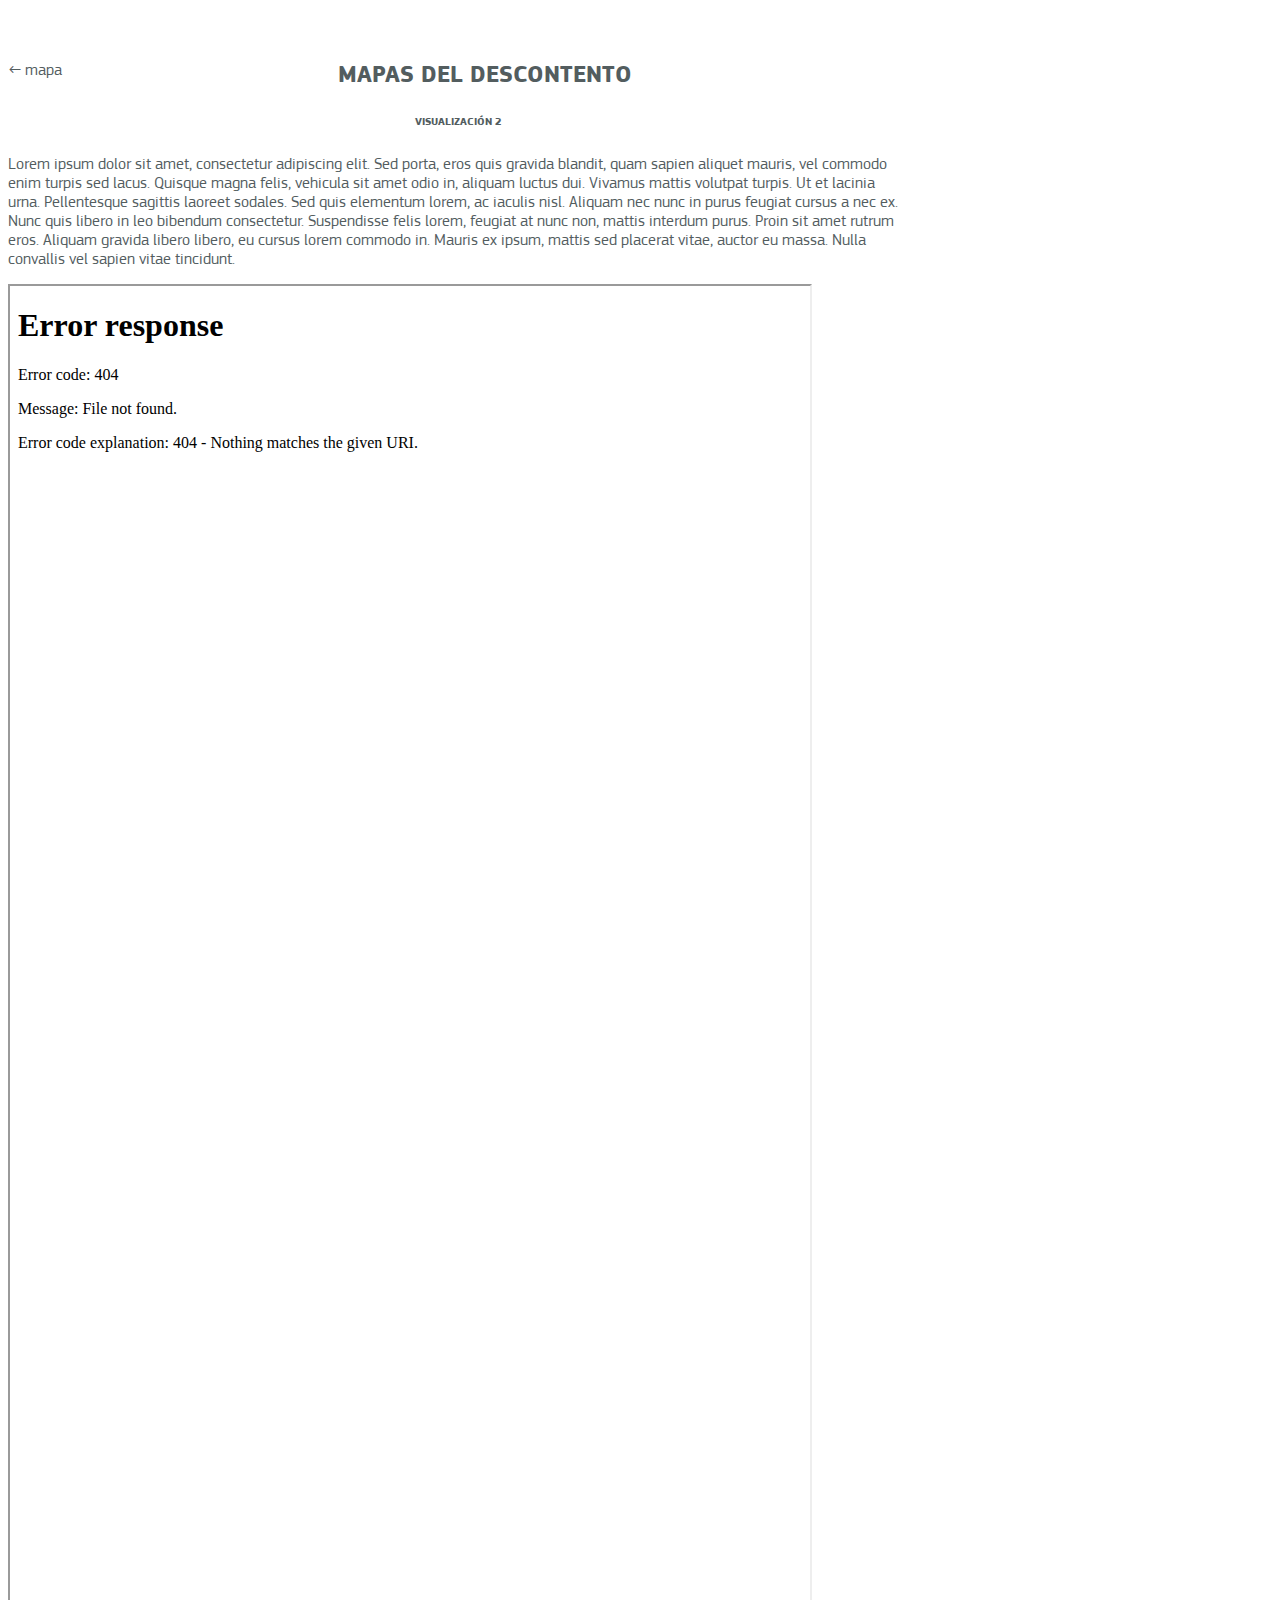
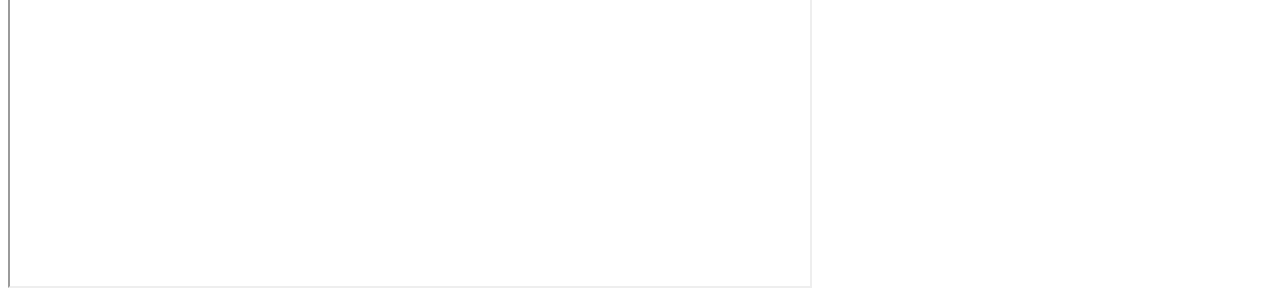
==== chema.html @ 6b33d5e3 "added chema e hitos" ====
<!DOCTYPE html> 
<html lang="es">
    <head>
        <meta http-equiv="X-UA-Compatible" content="IE=Edge">
        <meta http-equiv="Content-Type" content="text/html; charset=utf-8">
        <title>MAPAS DEL DESCONTENTO</title>
        <script src="bower_components/jquery/dist/jquery.min.js" type="text/javascript" charset="utf-8"></script>
        
        <!-- Bootstrap -->
        <!-- <meta name="viewport" content="width=device-width, initial-scale=1.0"> -->
        <link href="bower_components/bootstrap/dist/css/bootstrap.min.css" rel="stylesheet">
        <link href="bower_components/seiyria-bootstrap-slider/dist/css/bootstrap-slider.min.css" rel="stylesheet">
        <link rel="stylesheet" href="style.css" type="text/css" media="screen">
        
        
    </head>

    <body>
        <!-- <div style="position:absolute;top:40px;left:40px;z-index:20;pointer-events: none;">
            <img src="draft.png"/>
        </div> -->
        <div class="container"> 
            <div class="upperrow">
                <div style="float:left"><a href="index.html">&#8592; mapa</a></div>
            </div>
           
            <h2 class="mapsection">MAPAS DEL DESCONTENTO</h2>
            <h6 class="mapsection">VISUALIZACIÓN 2</h6>
            <p>Lorem ipsum dolor sit amet, consectetur adipiscing elit. Sed porta, eros quis gravida blandit, quam sapien aliquet mauris, vel commodo enim turpis sed lacus. Quisque magna felis, vehicula sit amet odio in, aliquam luctus dui. Vivamus mattis volutpat turpis. Ut et lacinia urna. Pellentesque sagittis laoreet sodales. Sed quis elementum lorem, ac iaculis nisl. Aliquam nec nunc in purus feugiat cursus a nec ex. Nunc quis libero in leo bibendum consectetur. Suspendisse felis lorem, feugiat at nunc non, mattis interdum purus. Proin sit amet rutrum eros. Aliquam gravida libero libero, eu cursus lorem commodo in. Mauris ex ipsum, mattis sed placerat vitae, auctor eu massa. Nulla convallis vel sapien vitae tincidunt.
            </p>
            <iframe src="chema/index.html" width="800" height="1600"></iframe>
                
        </div>
     <!-- Bootstrap core JavaScript
    ================================================== -->
    <!-- Placed at the end of the document so the pages load faster -->
    <script src="bower_components/jquery/dist/jquery.min.js"></script>
    <script src="bower_components/bootstrap/dist/js/bootstrap.min.js"></script>
    <script src="bower_components/seiyria-bootstrap-slider/dist/bootstrap-slider.min.js" rel="stylesheet"></script>
    <script src="bower_components/bootstrap/dist/js/bootstrap.min.js"></script>
    <script src="bower_components/raphael/raphael-min.js"></script>
    <script src="articlesmodel.js"></script>
    <script src="packer.js"></script>
    <script src="places.js"></script>
    <script src="things.js"></script>
    <script src="map.js"></script>
    </body>
</html>
---- style.css ----
body{
    transform-origin: 0 0;
    font-family:'ECSquare',Verdana;
    color:#535d5f
}

/*http://stackoverflow.com/questions/10045859/how-to-use-font-weight-with-font-face-fonts*/

@font-face{ 
    font-family: 'ECSquare';
    src: url('fonts/ECSquareSansPro-Bold.eot');
    src: url('fonts/ECSquareSansPro-Bold.eot?#iefix') format('embedded-opentype'),
         url('fonts/ECSquareSansPro-Bold.woff') format('woff'),
         url('fonts/ECSquareSansPro-Bold.ttf') format('truetype'),
         url('fonts/ECSquareSansPro-Bold.svg#webfont') format('svg');
    font-weight: bold;
    font-style:  normal;
}

@font-face{ 
    font-family: 'ECSquare';
    src: url('fonts/ECSquareSansPro-Regular.eot');
    src: url('fonts/ECSquareSansPro-Regular.eot?#iefix') format('embedded-opentype'),
         url('fonts/ECSquareSansPro-Regular.woff') format('woff'),
         url('fonts/ECSquareSansPro-Regular.ttf') format('truetype'),
         url('fonts/ECSquareSansPro-Regular.svg#webfont') format('svg');
    font-weight: normal;
    font-style:  normal;
}



h2.mapsection ,h6.mapsection{
    font-family:'ECSquare',Verdana;
    text-align: center;
    color:#535d5f
}

p.subtitle{
    width:85%;
    font-size: 1em;
    font-family:'ECSquare',Verdana;
    text-align: center;
    margin:2em auto;
    color:#535d5f
}

.shadow {
   box-shadow: 0 0 20px rgba(0,0,0,.3);
}

.container{
    /*padding:0;
    margin:0;*/
    width:900px;
}

.upperrow{
    margin-top: 20px;
    margin-bottom: 60px;
}

a,a:hover,a:visited,a:active{
    text-decoration: none;
    color:#535d5f;
}

a:hover{
    color:black;
}

#map{
    margin:0 auto;
    position: relative;
    background-color: white;
    width:870px;
    height:600px;
    overflow: hidden;
}


#tool {
    font-family:'ECSquare',Verdana;
    pointer-events: none;
    position: absolute;
    width: 290px;
    height: 80px;
    background: #e7e7e7;/* The Fallback */
    background-color: rgba(231,231,231,.9);
    display: none;
    z-index: 4;
    padding: 10px 0 10px 10px;
    font-size: 12px;
    border-radius: 2px;
    box-shadow: 0 0 20px rgba(0,0,0,.3);
    color: #535d5f;
    font-weight: 400;
    left: 663px;
    top: 211px;
}
/*arrow*/
#tool:after {
    content:'';
    position: absolute;
    pointer-events: none;
    top: 100%;
    left: 50%;
    margin-left: -5px;
    width: 0;
    height: 0;
    border-top: solid 5px #e6e6e6;;
    border-left: solid 5px transparent;
    border-right: solid 5px transparent;
}
#tool *{
    pointer-events: none;
}

#tool h4{
    margin:0;
    text-transform: uppercase;
}

#preload{
    display: none;
}

#flag{ 
    width:75;
    height:50px;
    border-color: #EEE;
    border-style: solid;
    border-width: thin;
}

.row-150{
    min-height: 150px;
}

.row{
    margin-left: 0;
}

.closebtn{
     position:absolute;
     top:10px;
     right:10px
}

.infoCard{
    display: none;
    position: absolute;
    background-color: white;
    z-index: 4;
    width:690px;
    top:25px;
    left:105px;
    float:left;
}
.infoCard a{
    font-weight: bold;
}
#instructionsCard,#aboutCard{
    top:15px;
    padding:20px;
    width:650px;
    height:375px;
}
.hito{
    padding:20px;
    top:25px;
    left:25px;
    width:220px;
    min-height:360px;
}
/* BALLOON */
.balloon{
    position:absolute;
    width:90px;
    height:40px;
    padding: 10px;
    z-index: 1;
    top:-45px;
    left:240px;
    font-family:'ECSquare',Verdana;
    font-size:12px;
    border-radius: 10px;
    
    text-align: center;
    line-height: 1em;
}
#EUBalloon{
    background-color:#eda055;
    background-color: rgba(237,160,85,0.8);
    display:none;
}
#CountryBalloon{
    background-color:#66bec9;
    background-color: rgba(102,190,201,0.8);
}
/* GRAPH */
.europa #A2 {
    display: none;
}
.europa #B2 {
    display: none;
}
.europa .circle,.europa .graph{
    transform:scale(1.4);
    -ms-transform: scale(1.4); /* IE 9 */
    -webkit-transform: scale(1.4); /* Safari */
}
.europa .graphCol{
    margin-left: 30px
}

.europa .graphCol .year{
    margin-top: 18px;
}
.circle .info{
    color:white;
    margin-top: -5px;
}

.year1995 .circle{
    background-color: #b5c0c7;
}

.year1995 .data,.year1995 .year{
    color: #758e99;
}

.year2011 .circle,.year2009 .circle{
    background-color: #66bec9;
}

.year2011 .data,.year2011 .year,.year2009 .data,.year2009 .year{
    color: #2a779a;
}

.graphInfo{
    width:410px;
    height:400px;
    padding: 40px 0px 0px 0px;
    float:right;
}

.graphRow{
    width:410px;
    height:160px;
    
}

.graphCol{
    height:120px;
    width:90px;
    margin: 20px 5px;
    float: left;
    display:inline-block;
}

.graph{
    width:60px;
    height:60px;
    margin:0px 15px;
}

.graphCol .circle{
    width:60px;
    height:60px;
    border-radius: 60px;
    margin: 0 auto 0 auto;
    overflow: hidden;
}

.circle div{
    width:100%;
    text-align: center; 
    cursor:pointer;
}

.circle .data{
    margin-top:15px;
    font-size:15px;
    font-weight: bold;
}

.circle .info{
    font-size:11px;
    font-weight: bold;
    text-transform: uppercase;
}

.graphCol>.title{
    text-align: center;
    font-size: 11px;
    line-height: 1em; 
    margin:5px 0px;
}
.graphCol .year{
    margin-top: 15px;
    text-align: center;
    font-size: 16px;
    font-weight: bold;
    line-height: 1em; 
}


#countryName{
    font-size: 30px;
    font-weight: bold;
    color:#205977;
    line-height: 25px;
    text-transform: uppercase;
}
.factname{
    font-weight: bold;
    color:#205977;
    text-transform: uppercase;
    margin-top: 10px;
    margin-bottom: -6px;
}

/*Country INFO*/
.countryInfo {
    font-family:'ECSquare',Verdana;
    padding: 32px 0px 0px 40px;
    width: 240px;
    height:400px;
    float:left;
}
.countryInfo ul{
    padding-top: 40px;
}
/* DATASETS  */
#datasets{
    height:38px;
    padding-left: 10px;
}

div.dataset{
    font-family:'ECSquare',Verdana;
    font-weight: lighter;
    color:white;
    width:135px;
    margin:4px;
    border-radius: 5px;
    float:left;
    padding: 5px;
    line-height: 1em;
    text-align: center;
    cursor:pointer;
    opacity: 0.3;
}
div.dataset.active{
    opacity:1.0;
}
#btnEmpleo{
    background-color: #F26B28;
}
#btnSalud{
    background-color: #DB044E;
}
#btnEducacion{
    background-color: #CB8A14;
}
#btnVivienda{
    background-color: #5663B2;
}
#btnSeguridad{
    background-color: #3AB2B1;
}
#btnAmbiente{
    background-color: #9CB637;
}

/*Slider*/
#timeSlider{
    margin-top: 5px;
    margin-left: 5px;
    width:840px;

}
#timeSlider .slider-handle{
    background-image:linear-gradient(to bottom,#B0ABA1 0,#918D84 100%);
}
#timeSlider .tooltip{
    display: none;
}

#EUEmployment.active,#EUEmployment:hover,#EUValue.active,#EUValue:hover{
    color:white;
    background-color: #3fa4c7;
}
#EUEmployment , #EUValue{
    color:#3fa4c7;
    background-color: #b8e4ed;
}
#NonEUEmployment.active,#NonEUEmployment:hover,#NonEUValue.active,#NonEUValue:hover{
    color:white;
    background-color: #e98d47;
}
#NonEUValue,#NonEUEmployment{
    color:#e68c4e;
    background-color: #f6d3ac;
}
/*align with vertical line */
#EUValue {
    margin-right: 17px;
}
#NonEUEmployment{
    margin-left : 15px;
}

div.dataset-sep {
   height:100%;
   border-left:1px dashed #d3c6b0;
   float:left;
}

hr {
  border:none;
  border-top:1px dashed #d3c6b0;
  color:#fff;
  background-color:#fff;
  height:2px;
  margin:20px 0px 8px 0px;
}
/*flags*/
#countries-flags{

    height:30px;
    background-color: #e8e2d7;
    border-radius: 5px;
    padding: 0px 10px;
}

.country-flag{
    float:left;
    width:23px;
    height:22px;
    padding:4px 4px;   
}
.country-flag:hover{
    background-color: #888;
}
.country-flag-active{
    background-color: #555;
}
.country-flag>img{
    height: 18px;
    width:  23px;
}

div.flag-sep {
   height:20px;
   margin:5px 3px 0px 3px;
   border-left:3px solid #d3c6b0;
   float:left;
}

/*empty row http://stackoverflow.com/questions/10085723/twitter-bootstrap-add-top-space-between-rows*/
.empty-row { margin-top: 40px; }
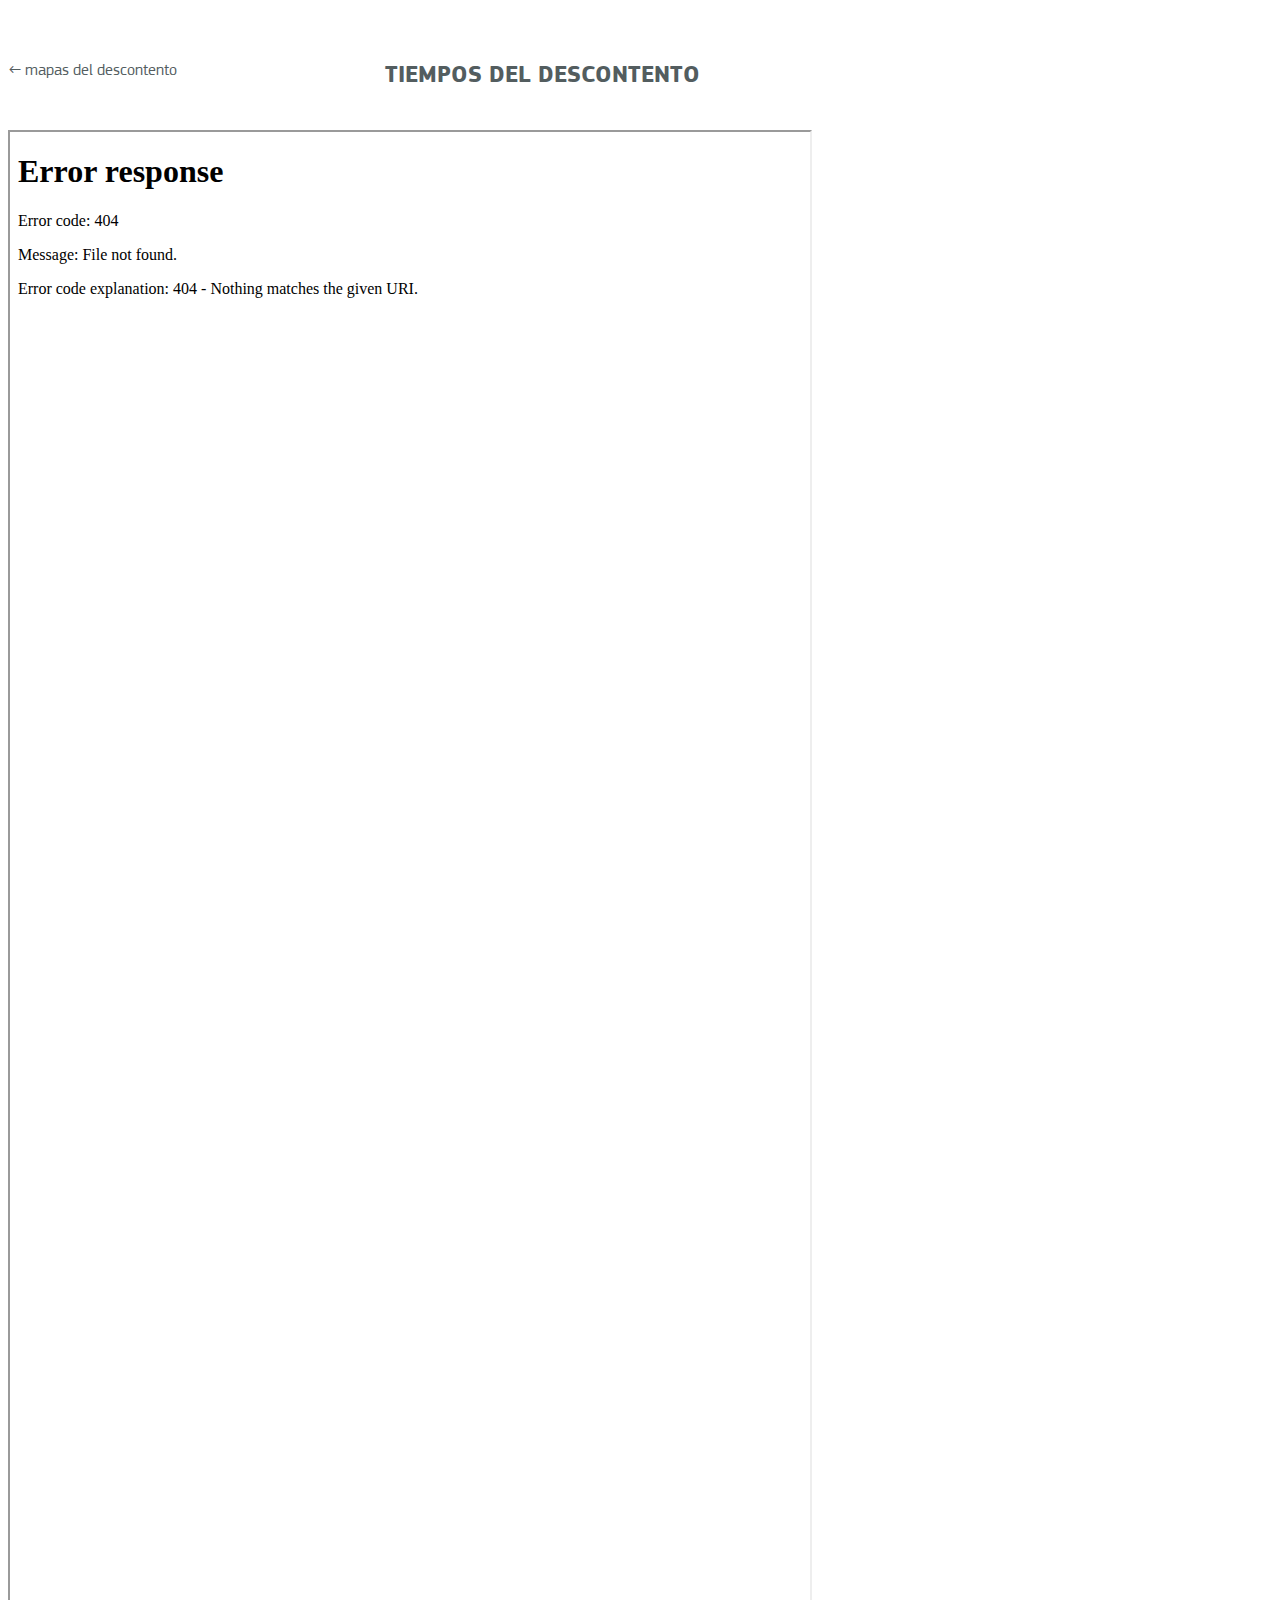
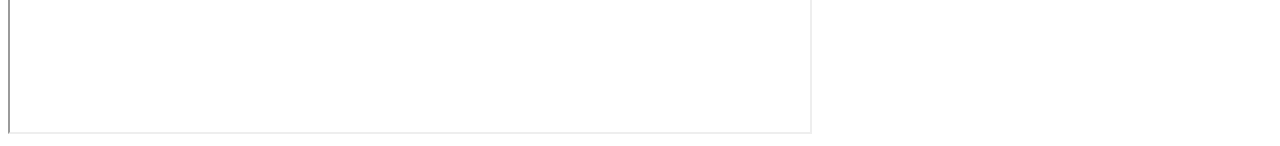
==== commit fbc273c7: "added chema e hitos" ====
--- a/chema.html
+++ b/chema.html
@@ -21,13 +21,11 @@
         </div> -->
         <div class="container"> 
             <div class="upperrow">
-                <div style="float:left"><a href="index.html">&#8592; mapa</a></div>
+                <div style="float:left"><a href="index.html">&#8592; mapas del descontento</a></div>
             </div>
            
-            <h2 class="mapsection">MAPAS DEL DESCONTENTO</h2>
-            <h6 class="mapsection">VISUALIZACIÓN 2</h6>
-            <p>Lorem ipsum dolor sit amet, consectetur adipiscing elit. Sed porta, eros quis gravida blandit, quam sapien aliquet mauris, vel commodo enim turpis sed lacus. Quisque magna felis, vehicula sit amet odio in, aliquam luctus dui. Vivamus mattis volutpat turpis. Ut et lacinia urna. Pellentesque sagittis laoreet sodales. Sed quis elementum lorem, ac iaculis nisl. Aliquam nec nunc in purus feugiat cursus a nec ex. Nunc quis libero in leo bibendum consectetur. Suspendisse felis lorem, feugiat at nunc non, mattis interdum purus. Proin sit amet rutrum eros. Aliquam gravida libero libero, eu cursus lorem commodo in. Mauris ex ipsum, mattis sed placerat vitae, auctor eu massa. Nulla convallis vel sapien vitae tincidunt.
-            </p>
+            <h2 class="mapsection">TIEMPOS DEL DESCONTENTO</h2>
+            <div class="row empty-row"></div>
             <iframe src="chema/index.html" width="800" height="1600"></iframe>
                 
         </div>
--- a/style.css
+++ b/style.css
@@ -168,8 +168,8 @@
     height:375px;
 }
 .hito{
-    padding:20px;
-    top:25px;
+    padding:15px;
+    top:15px;
     left:25px;
     width:220px;
     min-height:360px;
@@ -425,7 +425,7 @@
   color:#fff;
   background-color:#fff;
   height:2px;
-  margin:20px 0px 8px 0px;
+  margin:8px 0px 8px 0px;
 }
 /*flags*/
 #countries-flags{
